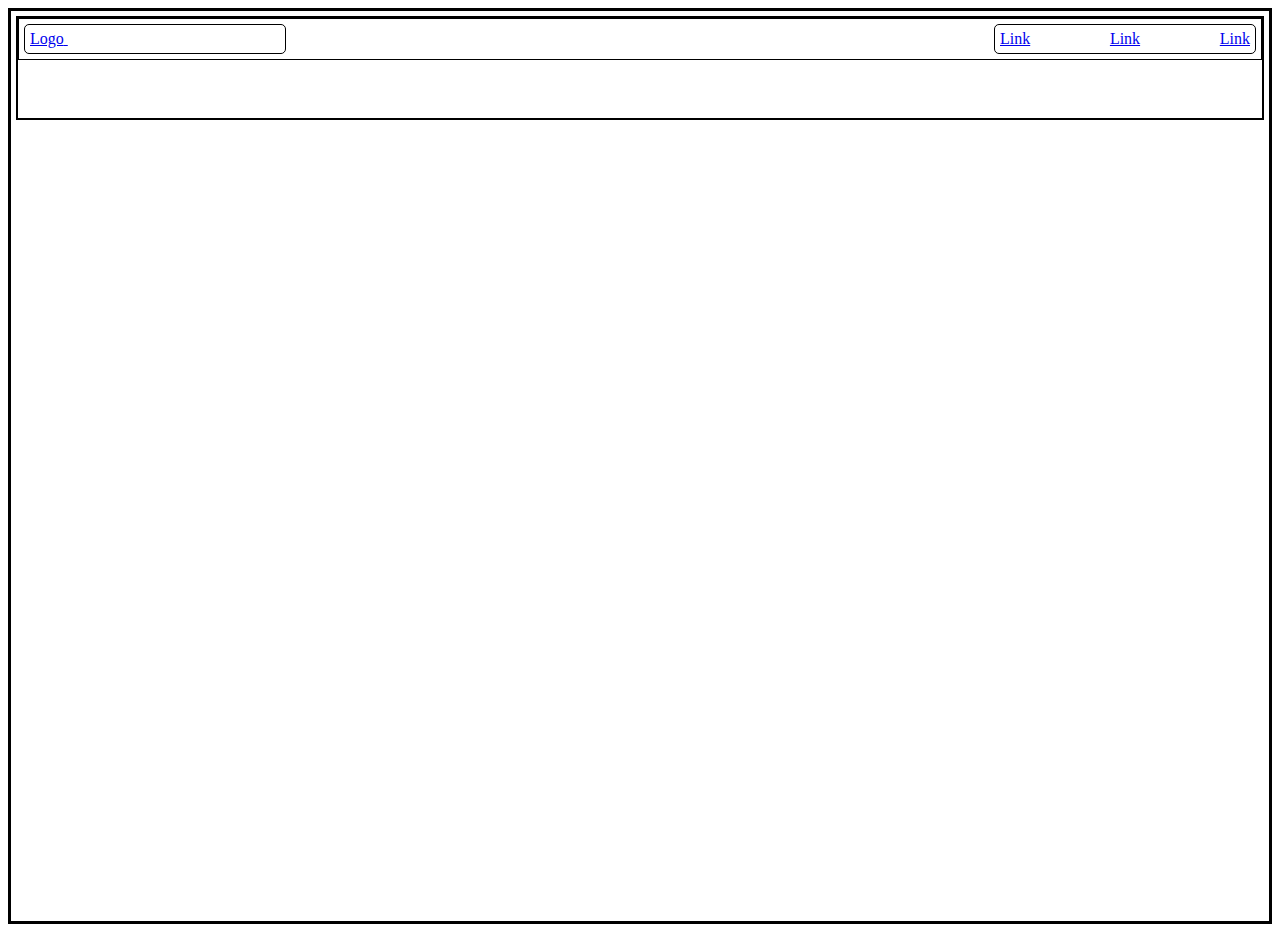
==== html_advanced/index.html @ 3c25a826 "Tasks - 1. Header" ====
<!DOCTYPE html>
<html lang="en">
    <head>
        <title>HTML Wireframe</title>
        <link rel="stylesheet" href="css/style.css">
    </head>
    <body>
        <header>
            <div>
                <!--Logo-->
                <div>
                    <a href="#">
                        <span>Logo</span>
                        <img src="" alt="">
                    </a>
                </div>
                <!--End of logo-->

                <!--Navigator link-->
                <div>
                    <a href="#">Link</a>
                    <a href="#">Link</a>
                    <a href="#">Link</a>
                </div>
                <!--End of navigator link-->
            </div>

        </header> 
    </body>
</html>
---- html_advanced/css/style.css ----
body
{
   border: 3px solid black;
   height: 100vh;
   padding: 5px;
}

header
{
    border: 2px solid black;
    height: 100px;
}

header div 
{
    border: 1px solid black;
    /* height: inherit; */
    display: flex;
    padding: 5px;
    justify-content: space-between;
}

header div div 
{
    border: 1px solid black;
    width: 250px;
    border-radius: 5px;
}
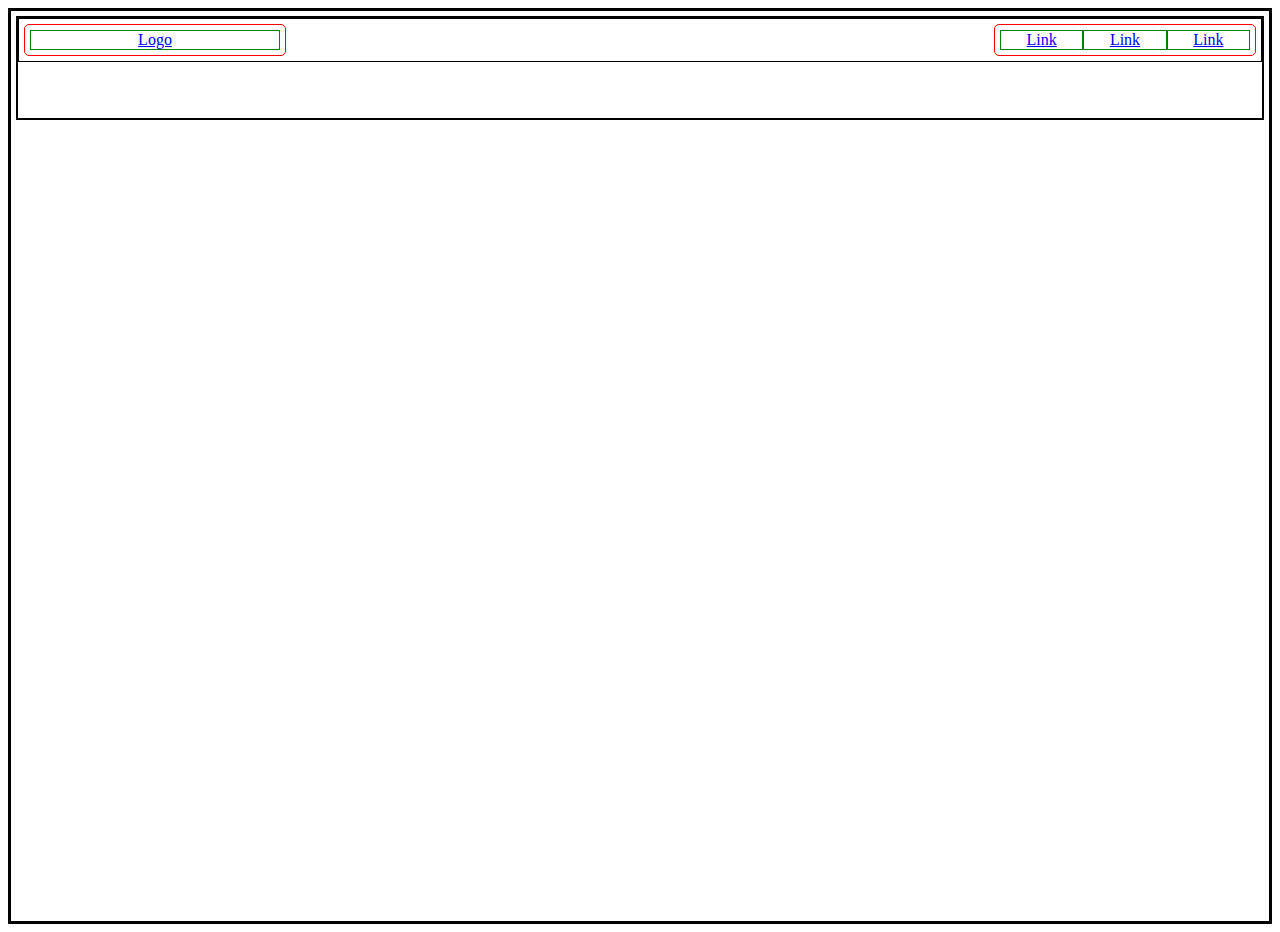
==== commit ab2908c4: "Tasks - 1. Header" ====
--- a/html_advanced/index.html
+++ b/html_advanced/index.html
@@ -11,7 +11,6 @@
                 <div>
                     <a href="#">
                         <span>Logo</span>
-                        <img src="" alt="">
                     </a>
                 </div>
                 <!--End of logo-->
--- a/html_advanced/css/style.css
+++ b/html_advanced/css/style.css
@@ -22,7 +22,20 @@
 
 header div div 
 {
-    border: 1px solid black;
+    border: 1px solid red;
     width: 250px;
     border-radius: 5px;
+}
+
+header div div a 
+{
+    border: 1px solid green;
+    width: inherit;
+    display: flex;
+    justify-content: center;
+}
+
+header div div a span
+{
+    text-align: center;
 }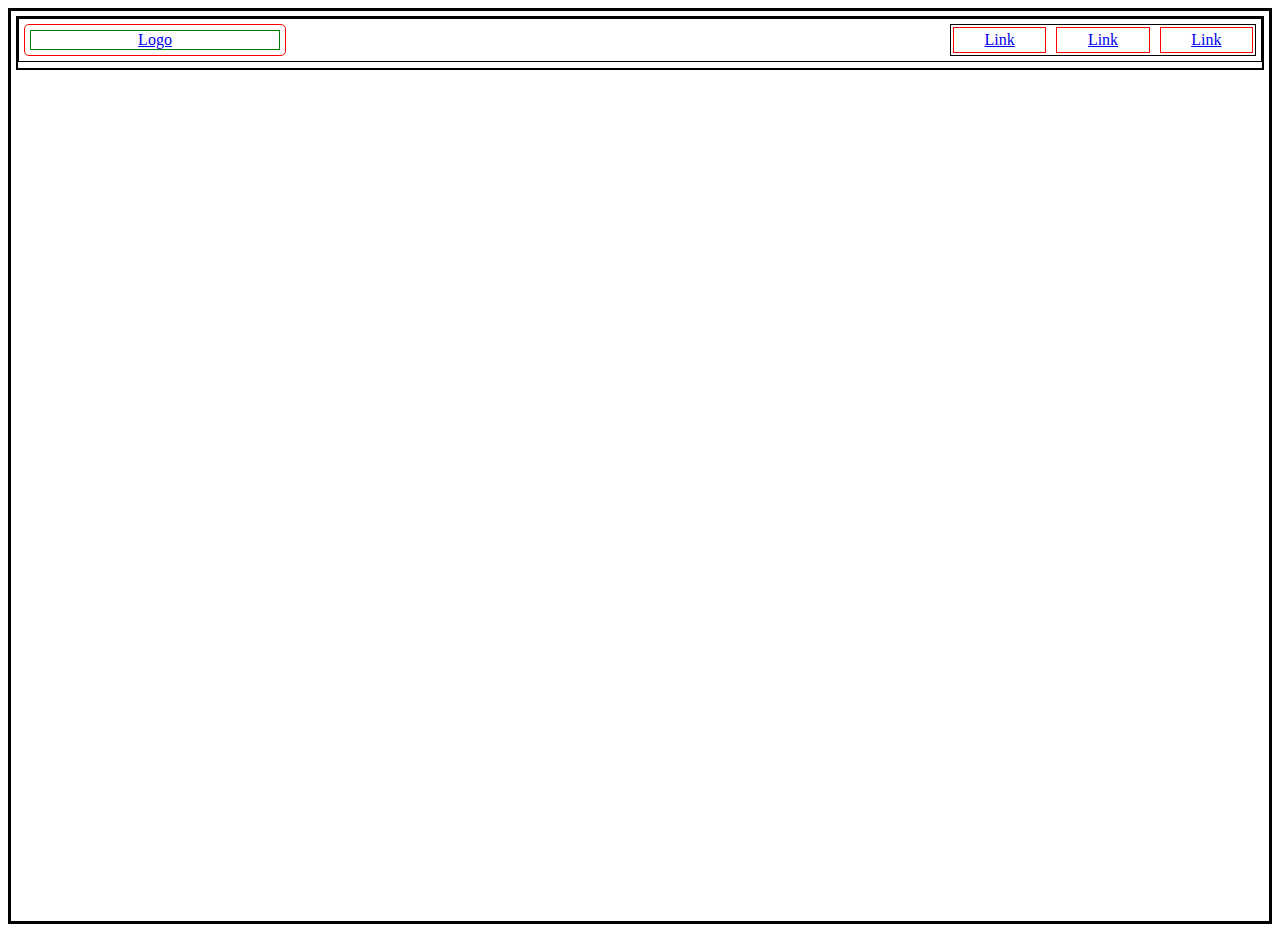
==== commit c1dc3ce4: "Tasks - 1. Header" ====
--- a/html_advanced/index.html
+++ b/html_advanced/index.html
@@ -8,7 +8,7 @@
         <header>
             <div>
                 <!--Logo-->
-                <div>
+                <div class="company-logo">
                     <a href="#">
                         <span>Logo</span>
                     </a>
@@ -16,7 +16,7 @@
                 <!--End of logo-->
 
                 <!--Navigator link-->
-                <div>
+                <div id="nav-links">
                     <a href="#">Link</a>
                     <a href="#">Link</a>
                     <a href="#">Link</a>
--- a/html_advanced/css/style.css
+++ b/html_advanced/css/style.css
@@ -8,7 +8,7 @@
 header
 {
     border: 2px solid black;
-    height: 100px;
+    height: 50px;
 }
 
 header div 
@@ -20,14 +20,14 @@
     justify-content: space-between;
 }
 
-header div div 
+.company-logo 
 {
     border: 1px solid red;
     width: 250px;
     border-radius: 5px;
 }
 
-header div div a 
+.company-logo a 
 {
     border: 1px solid green;
     width: inherit;
@@ -35,7 +35,20 @@
     justify-content: center;
 }
 
-header div div a span
+#nav-links
 {
-    text-align: center;
+    width: 300px;
+    padding: 2px;
+    display: flex;
+    justify-content: center;
+    gap: 10px;
+}
+
+#nav-links a
+{
+    border: 1px solid red;
+    width: 100px;
+    display: flex;
+    align-items: center;
+    justify-content: center;
 }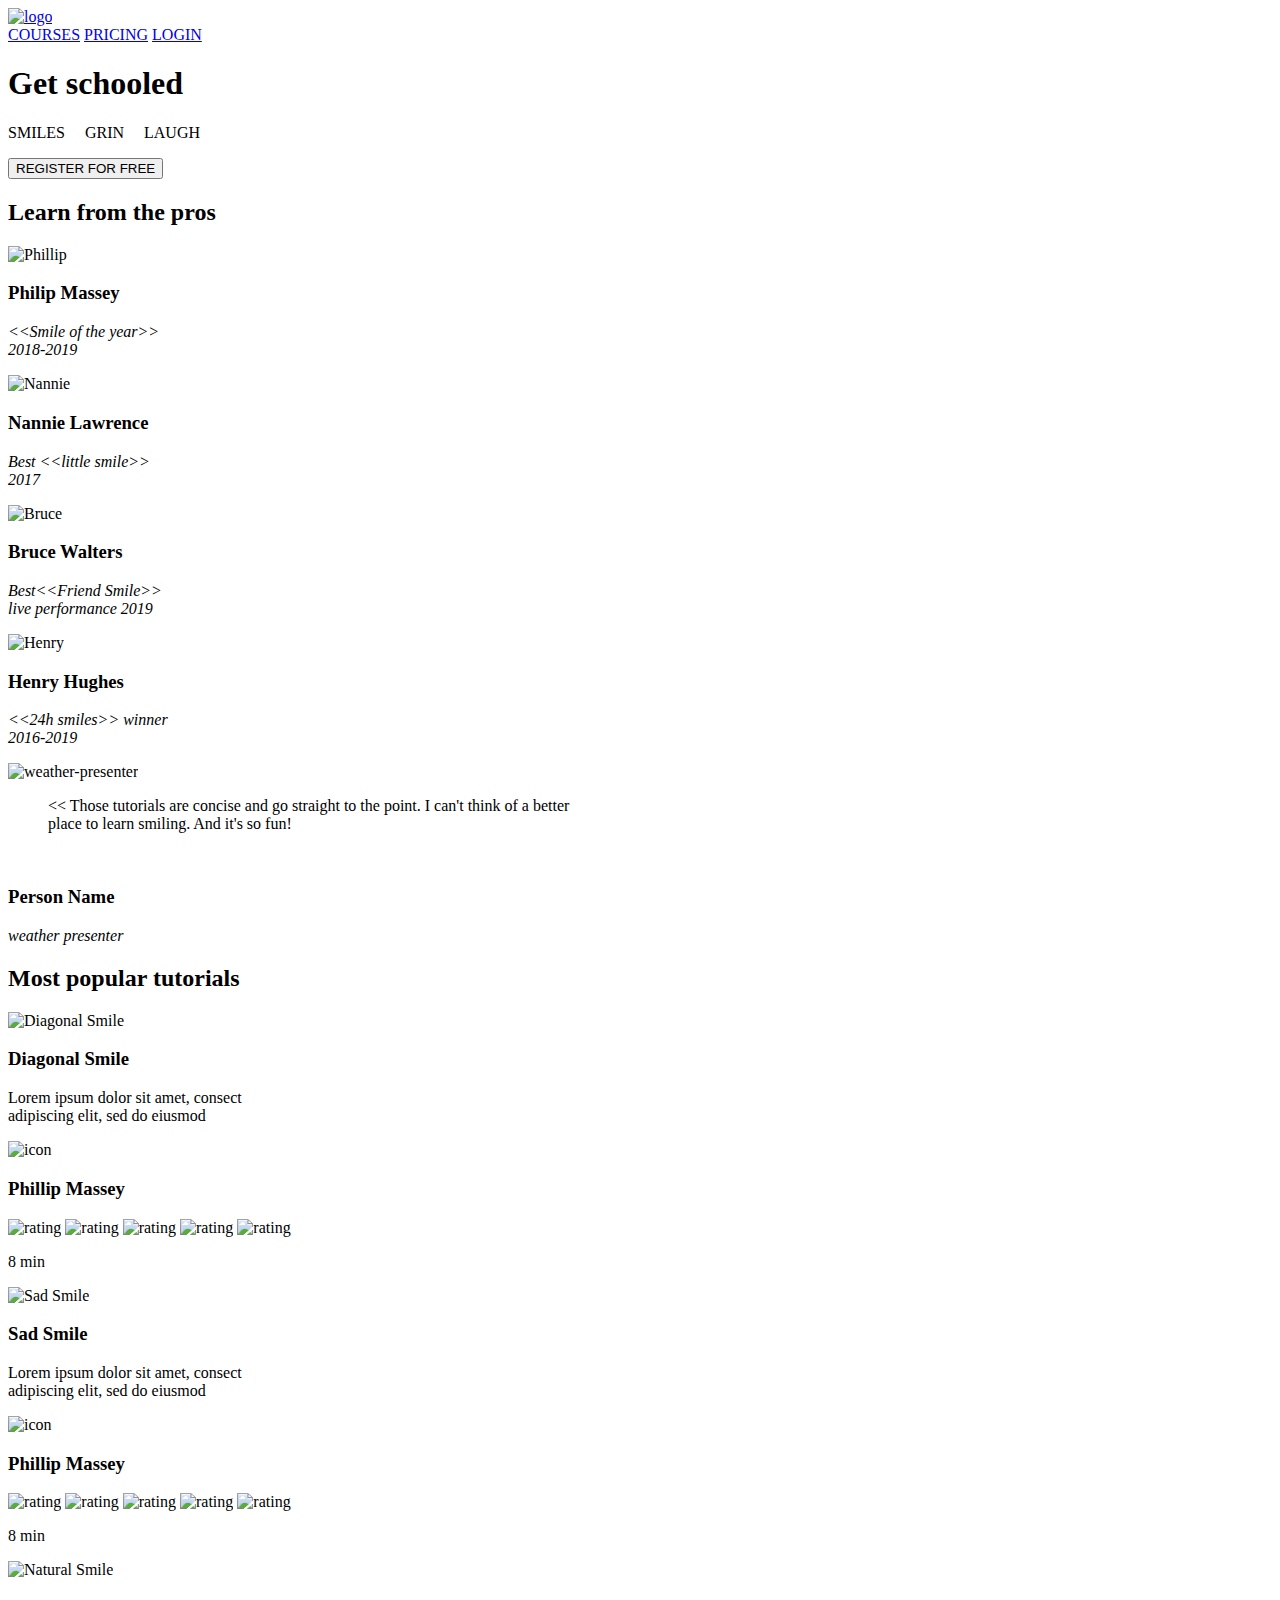
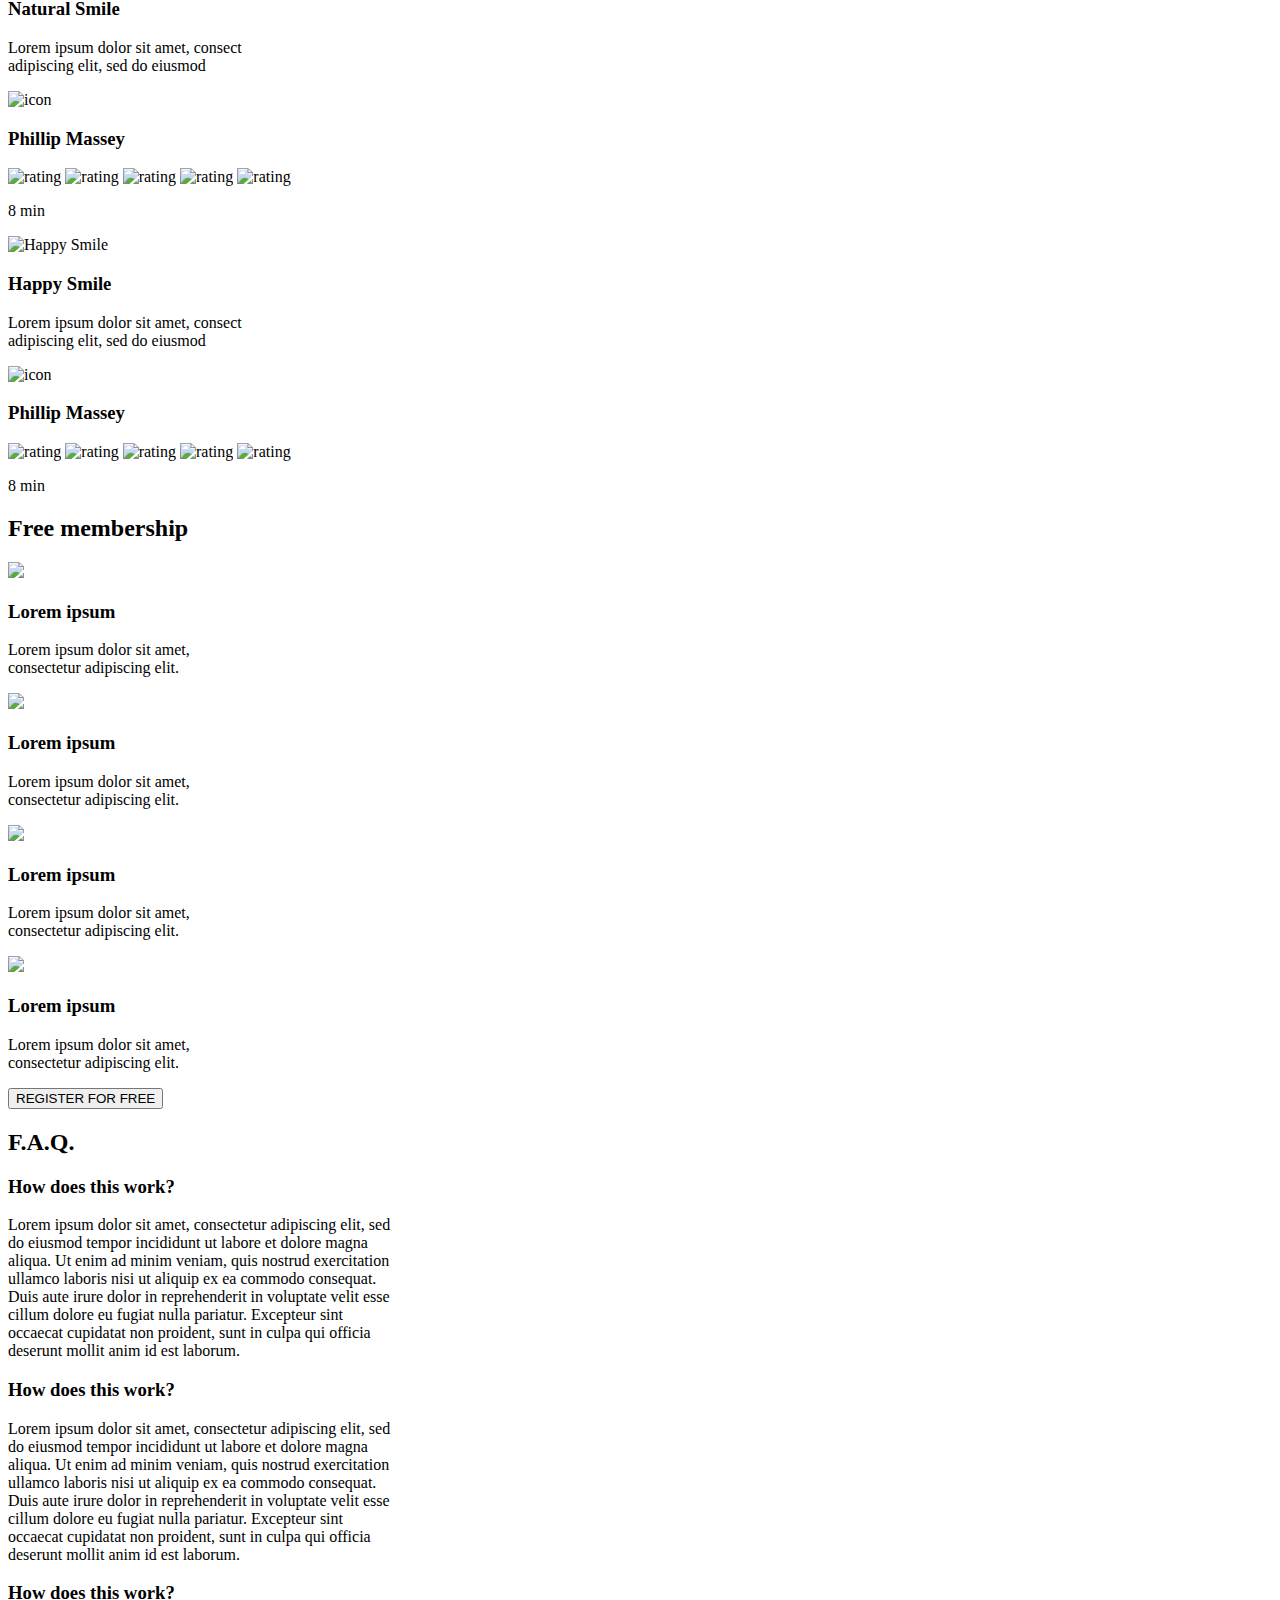
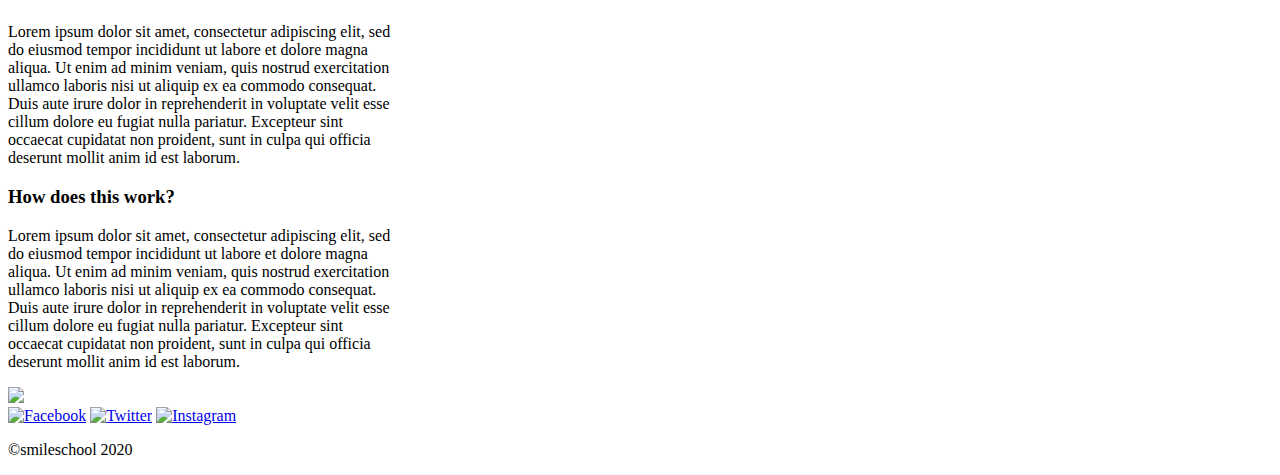
==== commit dbc12562: "Tasks - End late" ====
--- a/html_advanced/index.html
+++ b/html_advanced/index.html
@@ -1,29 +1,300 @@
 <!DOCTYPE html>
 <html lang="en">
-    <head>
-        <title>HTML Wireframe</title>
-        <link rel="stylesheet" href="css/style.css">
-    </head>
-    <body>
-        <header>
+<head>
+    <meta charset="UTF-8">
+    <meta name="viewport" content="width=device-width, initial-scale=1.0">
+    <title>Wireframe</title>
+    <link rel="stylesheet" href="style.css">
+</head>
+<body>
+    <header>
+        <div>
+            <!--start of logo-->
+            <div class="site-logo">
+                <a href="#" title="Go Home"><img src="../images/logo.png" alt="logo"></a>
+            </div>
+            <!--end of logo-->
+
+            <!--Links-->
+            <div id="navigation-links">
+                <a href="#">COURSES</a>
+                <a href="#">PRICING</a>
+                <a href="#">LOGIN</a>
+            </div>
+
+        </div>
+    </header>
+    <main>
+        <section id="Main-Section">
+            
+            <!--Get Schooled-->
             <div>
-                <!--Logo-->
-                <div class="company-logo">
-                    <a href="#">
-                        <span>Logo</span>
-                    </a>
-                </div>
-                <!--End of logo-->
-
-                <!--Navigator link-->
-                <div id="nav-links">
-                    <a href="#">Link</a>
-                    <a href="#">Link</a>
-                    <a href="#">Link</a>
-                </div>
-                <!--End of navigator link-->
-            </div>
-
-        </header> 
-    </body>
+                <h1>Get schooled</h1>
+                <p>SMILES &nbsp; &nbsp; GRIN &nbsp; &nbsp; LAUGH</p>
+                <button>REGISTER FOR FREE</button>
+            </div>
+            <!--End of Get Schooled-->
+
+            <!--Smiles-->
+            <div>
+                <h2>Learn from the pros</h2>
+                
+                <!--Profiles-->
+                <div id="smile-winners">
+
+                    <div id="Phillip">
+                        <img src="../images/Philip.png" alt="Phillip">
+                        <h3>Philip Massey</h3>
+                        <p><em>&lt;&lt;Smile of the year&gt;&gt;<br> 2018-2019</em></p>
+                    </div>
+
+                    <div id="Nannie">
+                        <img src="../images/Nanie.png" alt="Nannie">
+                        <h3>Nannie Lawrence</h3>
+                        <p><em>Best &lt;&lt;little smile&gt;&gt;<br>2017</em></p>
+                    </div>
+                    
+                    <div id="Bruce">
+                        <img src="../images/Bruce.png" alt="Bruce">
+                        <h3>Bruce Walters</h3>
+                        <p><em>Best&lt;&lt;Friend Smile&gt;&gt;<br>live performance 2019 </em></p>
+                    </div>
+                    
+                    <div id="Henry">
+                        <img src="../images/Henry.png" alt="Henry">
+                        <h3>Henry Hughes</h3>
+                        <p><em>&lt;&lt;24h smiles&gt;&gt; winner<br>2016-2019</em></p>
+                    </div>
+                    <!--End of Profiles-->
+
+                </div>
+            </div>
+            <!--End of Smiles-->
+
+        </section><!--End of Main-Section-->
+
+        <!--Quote section-->
+        <section>
+            <div>
+                
+                <img src="../images/weather-presenter.png" alt="weather-presenter">
+
+                <div>
+                    <blockquote>&lt;&lt; Those tutorials are concise and go straight to the point. I can't think of a better <br>place to learn smiling. And it's so fun! </blockquote>
+                    <br>
+                    <h3 id="quote-author">Person Name</h3>
+                    <p><em>weather presenter</em></p> 
+                </div>
+            
+            </div>
+        </section><!--End of quote section-->
+
+        <section id="videos">
+            <h2>Most popular tutorials</h2>
+
+<!--Start of Videos Section-->            
+            <div class="main-vid-div">
+
+<!--Video 1-->
+                <div id="vid-1">
+                    <img src="../images/diagonal-smile.png" alt="Diagonal Smile">
+                    <h3>Diagonal Smile</h3>
+                    <p>Lorem ipsum dolor sit amet, consect<br>adipiscing elit, sed do eiusmod</p>
+                
+                    <div>
+                        <img src="../images/small-phillip.png" alt="icon">
+                        <h3>Phillip Massey</h3>
+                    </div>
+                
+                    <div>
+                        <div>
+                            <img src="../images/star.png" alt="rating">
+                            <img src="../images/star.png" alt="rating">
+                            <img src="../images/star.png" alt="rating">
+                            <img src="../images/star.png" alt="rating">
+                            <img src="../images/empty-star.png" alt="rating">
+                        </div>
+                        <p>8 min</p>
+                    </div>
+                </div>
+
+<!--Video 2-->
+                <div id="vid-2">
+                    <img src="../images/sad-smile.png" alt="Sad Smile">
+                    <h3>Sad Smile</h3>
+                    <p>Lorem ipsum dolor sit amet, consect<br>adipiscing elit, sed do eiusmod</p>
+                
+                    <div>
+                        <img src="../images/small-phillip.png" alt="icon">
+                        <h3>Phillip Massey</h3>
+                    </div>
+                
+                    <div>
+                        <div>
+                            <img src="../images/star.png" alt="rating">
+                            <img src="../images/star.png" alt="rating">
+                            <img src="../images/star.png" alt="rating">
+                            <img src="../images/star.png" alt="rating">
+                            <img src="../images/empty-star.png" alt="rating">
+                        </div>
+                        <p>8 min</p>
+                    </div>
+                </div>
+
+<!--Video 3-->
+                <div id="vid-3">
+                    <img src="../images/natural-smile.png" alt="Natural Smile">
+                    <h3>Natural Smile</h3>
+                    <p>Lorem ipsum dolor sit amet, consect<br>adipiscing elit, sed do eiusmod</p>
+                
+                    <div>
+                        <img src="../images/small-phillip.png" alt="icon">
+                        <h3>Phillip Massey</h3>
+                    </div>
+                
+                    <div>
+                        <div>
+                            <img src="../images/star.png" alt="rating">
+                            <img src="../images/star.png" alt="rating">
+                            <img src="../images/star.png" alt="rating">
+                            <img src="../images/star.png" alt="rating">
+                            <img src="../images/empty-star.png" alt="rating">
+                        </div>
+                        <p>8 min</p>
+                    </div>
+                </div>
+
+<!--Video 4-->
+                <div id="vid-4">
+                    <img src="../images/happy-smile.png" alt="Happy Smile">
+                    <h3>Happy Smile</h3>
+                    <p>Lorem ipsum dolor sit amet, consect<br>adipiscing elit, sed do eiusmod</p>
+                    
+                    <div>
+                        <img src="../images/small-phillip.png" alt="icon">
+                        <h3>Phillip Massey</h3>
+                    </div>
+                    
+                    <div>
+                        <div>
+                            <img src="../images/star.png" alt="rating">
+                            <img src="../images/star.png" alt="rating">
+                            <img src="../images/star.png" alt="rating">
+                            <img src="../images/star.png" alt="rating">
+                            <img src="../images/empty-star.png" alt="rating">
+                        </div>
+                        <p>8 min</p>
+                    </div>
+                </div>
+
+
+            </div>
+        </section>
+<!--End of Videos Section-->
+
+
+<!--Start of Membership Section-->
+        <section id="membership">
+            <h2>Free membership</h2>
+
+            <div id="main-memb-div">
+
+<!--Membership 1-->                
+                <div>
+                    <img src="../images/smile.png">
+                    <h3>Lorem ipsum</h3>
+                    <p>Lorem ipsum dolor sit amet,<br> consectetur adipiscing elit.</p>
+                </div>
+            
+<!--Membership 2-->                
+                <div>
+                    <img src="../images/smile.png">
+                    <h3>Lorem ipsum</h3>
+                    <p>Lorem ipsum dolor sit amet,<br> consectetur adipiscing elit.</p>
+                </div>
+            
+<!--Membership 3-->                
+                <div>
+                    <img src="../images/smile.png">
+                    <h3>Lorem ipsum</h3>
+                    <p>Lorem ipsum dolor sit amet,<br> consectetur adipiscing elit.</p>
+                </div>
+            
+<!--Membership 4-->                
+                <div>
+                    <img src="../images/smile.png">
+                    <h3>Lorem ipsum</h3>
+                    <p>Lorem ipsum dolor sit amet,<br> consectetur adipiscing elit.</p>
+                </div>
+            
+            </div>
+
+            <button>REGISTER FOR FREE</button>
+
+        </section>
+<!--End of Membership Section-->
+
+
+<!--FAQ! Section-->
+        <section id="FAQ">
+
+            <h2>F.A.Q.</h2>
+
+<!--1st Row Block-->
+            <div id="row-block1">
+
+                <div>
+                    <h3>How does this work?</h3>
+                    <p>Lorem ipsum dolor sit amet, consectetur adipiscing elit, sed<br>do eiusmod tempor incididunt ut labore et dolore magna <br>aliqua. Ut enim ad minim veniam, quis nostrud exercitation<br>ullamco laboris nisi ut aliquip ex ea commodo consequat. <br>Duis aute irure dolor in reprehenderit in voluptate velit esse<br>cillum dolore eu fugiat nulla pariatur. Excepteur sint <br>occaecat cupidatat non proident, sunt in culpa qui officia<br>deserunt mollit anim id est laborum.</p>
+                </div>
+
+                <div>
+                    <h3>How does this work?</h3>
+                    <p>Lorem ipsum dolor sit amet, consectetur adipiscing elit, sed<br>do eiusmod tempor incididunt ut labore et dolore magna <br>aliqua. Ut enim ad minim veniam, quis nostrud exercitation<br>ullamco laboris nisi ut aliquip ex ea commodo consequat. <br>Duis aute irure dolor in reprehenderit in voluptate velit esse<br>cillum dolore eu fugiat nulla pariatur. Excepteur sint <br>occaecat cupidatat non proident, sunt in culpa qui officia<br>deserunt mollit anim id est laborum.</p>
+                </div>
+
+            </div>
+
+<!--2nd Row Block-->
+            <div id="row-block2">
+
+                <div>
+                    <h3>How does this work?</h3>
+                    <p>Lorem ipsum dolor sit amet, consectetur adipiscing elit, sed<br>do eiusmod tempor incididunt ut labore et dolore magna <br>aliqua. Ut enim ad minim veniam, quis nostrud exercitation<br>ullamco laboris nisi ut aliquip ex ea commodo consequat. <br>Duis aute irure dolor in reprehenderit in voluptate velit esse<br>cillum dolore eu fugiat nulla pariatur. Excepteur sint <br>occaecat cupidatat non proident, sunt in culpa qui officia<br>deserunt mollit anim id est laborum.</p>
+                </div>
+
+                <div>
+                    <h3>How does this work?</h3>
+                    <p>Lorem ipsum dolor sit amet, consectetur adipiscing elit, sed<br>do eiusmod tempor incididunt ut labore et dolore magna <br>aliqua. Ut enim ad minim veniam, quis nostrud exercitation<br>ullamco laboris nisi ut aliquip ex ea commodo consequat. <br>Duis aute irure dolor in reprehenderit in voluptate velit esse<br>cillum dolore eu fugiat nulla pariatur. Excepteur sint <br>occaecat cupidatat non proident, sunt in culpa qui officia<br>deserunt mollit anim id est laborum.</p>
+                </div>
+
+            </div>
+
+        </section>
+<!--End Of FAQ! Section-->
+
+    </main>
+    
+    <footer>
+
+        <div>
+
+            <div>
+                <a href="#"><img src="../images/logo-white.png"></a>
+
+                <div>
+                    <a href="#"><img src="../images/Facebook_White.png" alt="Facebook"></a>
+                    <a href="#"><img src="../images/Twitter_White.png" alt="Twitter"></a>
+                    <a href="#"><img src="../images/Instagram_White.png" alt="Instagram"></a>
+                </div>
+            </div>
+
+            <p>©smileschool 2020</p>
+
+        </div>
+
+    </footer>
+
+
+</body>
 </html>